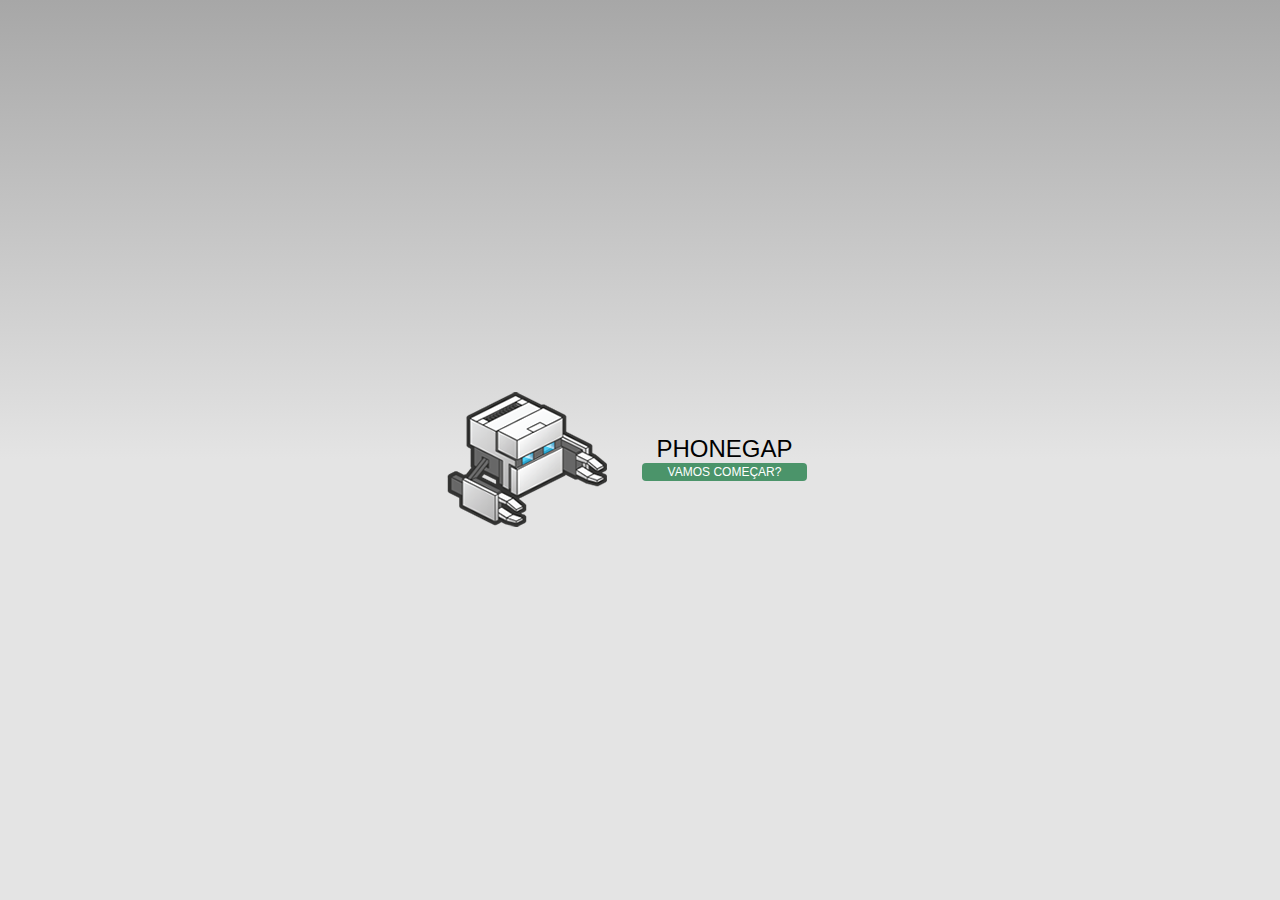
==== platforms/browser/www/index.html @ 71974177 "Versão Inicial" ====
<!DOCTYPE html>
<!--
    Copyright (c) 2012-2016 Adobe Systems Incorporated. All rights reserved.

    Licensed to the Apache Software Foundation (ASF) under one
    or more contributor license agreements.  See the NOTICE file
    distributed with this work for additional information
    regarding copyright ownership.  The ASF licenses this file
    to you under the Apache License, Version 2.0 (the
    "License"); you may not use this file except in compliance
    with the License.  You may obtain a copy of the License at

    http://www.apache.org/licenses/LICENSE-2.0

    Unless required by applicable law or agreed to in writing,
    software distributed under the License is distributed on an
    "AS IS" BASIS, WITHOUT WARRANTIES OR CONDITIONS OF ANY
     KIND, either express or implied.  See the License for the
    specific language governing permissions and limitations
    under the License.
-->
<html>

<head>
    <meta charset="utf-8" />
    <meta name="format-detection" content="telephone=no" />
    <meta name="msapplication-tap-highlight" content="no" />
    <meta name="viewport" content="user-scalable=no, initial-scale=1, maximum-scale=1, minimum-scale=1, width=device-width" />
    <!-- This is a wide open CSP declaration. To lock this down for production, see below. -->
    <meta http-equiv="Content-Security-Policy" content="default-src * 'unsafe-inline'; style-src 'self' 'unsafe-inline'; media-src *" />
    <!-- Good default declaration:
    * gap: is required only on iOS (when using UIWebView) and is needed for JS->native communication
    * https://ssl.gstatic.com is required only on Android and is needed for TalkBack to function properly
    * Disables use of eval() and inline scripts in order to mitigate risk of XSS vulnerabilities. To change this:
        * Enable inline JS: add 'unsafe-inline' to default-src
        * Enable eval(): add 'unsafe-eval' to default-src
    * Create your own at http://cspisawesome.com
    -->
    <!-- <meta http-equiv="Content-Security-Policy" content="default-src 'self' data: gap: 'unsafe-inline' https://ssl.gstatic.com; style-src 'self' 'unsafe-inline'; media-src *" /> -->

    <link rel="stylesheet" type="text/css" href="css/index.css" />
    <title>Hello World</title>
</head>

<body>
    <div class="app">
        <h1>PhoneGap</h1>
        <div id="deviceready" class="blink">
            <p class="event listening">Connecting to Device</p>
            <p class="event received">Vamos começar?</p>
        </div>
    </div>
    <script type="text/javascript" src="cordova.js"></script>
    <script type="text/javascript" src="js/index.js"></script>
    <script type="text/javascript">
        app.initialize();
    </script>
</body>

</html>
---- platforms/browser/www/css/index.css ----
/*
 * Licensed to the Apache Software Foundation (ASF) under one
 * or more contributor license agreements.  See the NOTICE file
 * distributed with this work for additional information
 * regarding copyright ownership.  The ASF licenses this file
 * to you under the Apache License, Version 2.0 (the
 * "License"); you may not use this file except in compliance
 * with the License.  You may obtain a copy of the License at
 *
 * http://www.apache.org/licenses/LICENSE-2.0
 *
 * Unless required by applicable law or agreed to in writing,
 * software distributed under the License is distributed on an
 * "AS IS" BASIS, WITHOUT WARRANTIES OR CONDITIONS OF ANY
 * KIND, either express or implied.  See the License for the
 * specific language governing permissions and limitations
 * under the License.
 */
* {
    -webkit-tap-highlight-color: rgba(0,0,0,0); /* make transparent link selection, adjust last value opacity 0 to 1.0 */
}

body {
    -webkit-touch-callout: none;                /* prevent callout to copy image, etc when tap to hold */
    -webkit-text-size-adjust: none;             /* prevent webkit from resizing text to fit */
    -webkit-user-select: none;                  /* prevent copy paste, to allow, change 'none' to 'text' */
    background-color:#E4E4E4;
    background-image:linear-gradient(top, #A7A7A7 0%, #E4E4E4 51%);
    background-image:-webkit-linear-gradient(top, #A7A7A7 0%, #E4E4E4 51%);
    background-image:-ms-linear-gradient(top, #A7A7A7 0%, #E4E4E4 51%);
    background-image:-webkit-gradient(
        linear,
        left top,
        left bottom,
        color-stop(0, #A7A7A7),
        color-stop(0.51, #E4E4E4)
    );
    background-attachment:fixed;
    font-family:'HelveticaNeue-Light', 'HelveticaNeue', Helvetica, Arial, sans-serif;
    font-size:12px;
    height:100%;
    margin:0px;
    padding:0px;
    text-transform:uppercase;
    width:100%;
}

/* Portrait layout (default) */
.app {
    background:url(../img/logo.png) no-repeat center top; /* 170px x 200px */
    position:absolute;             /* position in the center of the screen */
    left:50%;
    top:50%;
    height:50px;                   /* text area height */
    width:225px;                   /* text area width */
    text-align:center;
    padding:180px 0px 0px 0px;     /* image height is 200px (bottom 20px are overlapped with text) */
    margin:-115px 0px 0px -112px;  /* offset vertical: half of image height and text area height */
                                   /* offset horizontal: half of text area width */
}

/* Landscape layout (with min-width) */
@media screen and (min-aspect-ratio: 1/1) and (min-width:400px) {
    .app {
        background-position:left center;
        padding:75px 0px 75px 170px;  /* padding-top + padding-bottom + text area = image height */
        margin:-90px 0px 0px -198px;  /* offset vertical: half of image height */
                                      /* offset horizontal: half of image width and text area width */
    }
}

h1 {
    font-size:24px;
    font-weight:normal;
    margin:0px;
    overflow:visible;
    padding:0px;
    text-align:center;
}

.event {
    border-radius:4px;
    -webkit-border-radius:4px;
    color:#FFFFFF;
    font-size:12px;
    margin:0px 30px;
    padding:2px 0px;
}

.event.listening {
    background-color:#333333;
    display:block;
}

.event.received {
    background-color:#4B946A;
    display:none;
}

@keyframes fade {
    from { opacity: 1.0; }
    50% { opacity: 0.4; }
    to { opacity: 1.0; }
}
 
@-webkit-keyframes fade {
    from { opacity: 1.0; }
    50% { opacity: 0.4; }
    to { opacity: 1.0; }
}
 
.blink {
    animation:fade 3000ms infinite;
    -webkit-animation:fade 3000ms infinite;
}
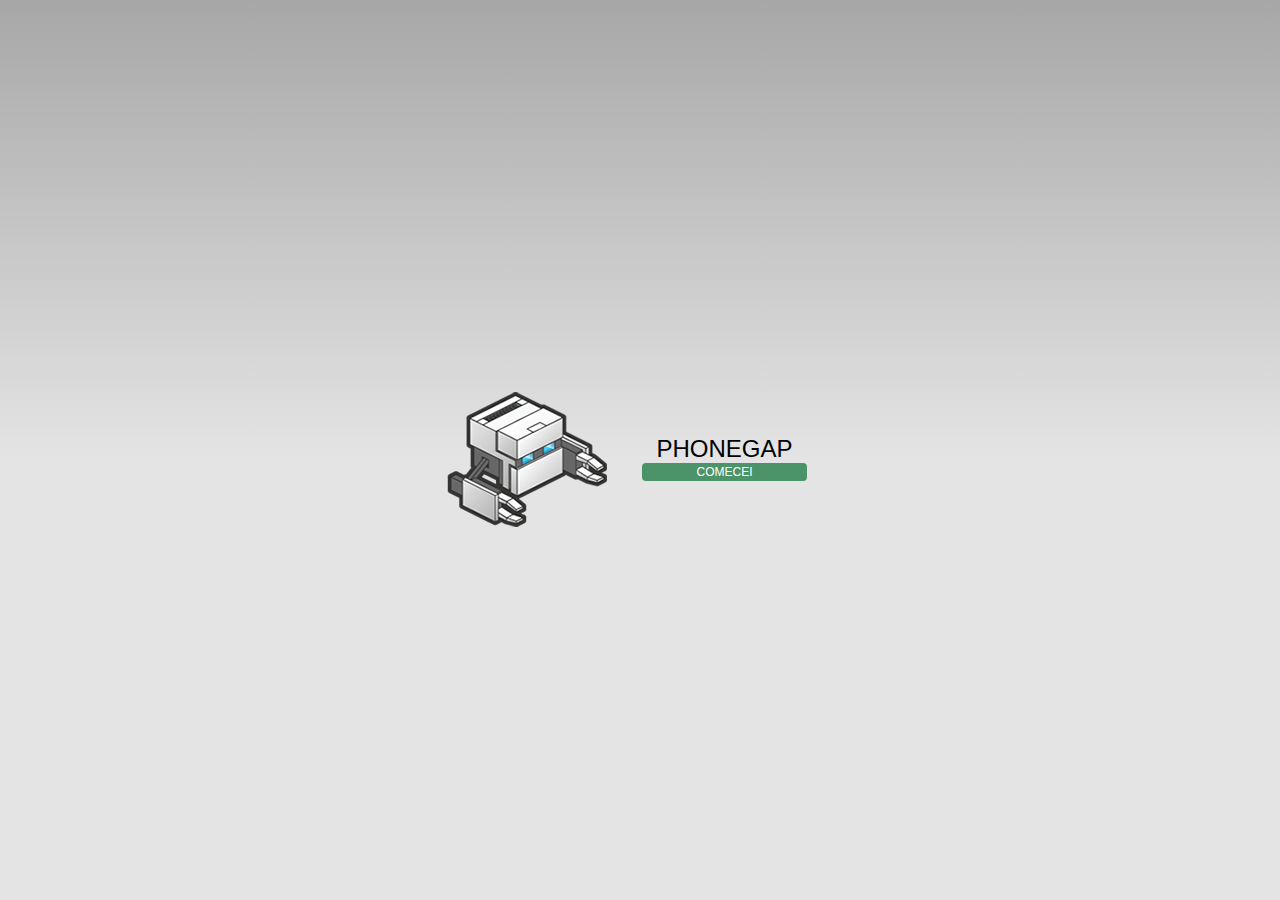
==== commit a6147fe0: "Revert "Initial commit"" ====
--- a/platforms/browser/www/index.html
+++ b/platforms/browser/www/index.html
@@ -47,7 +47,7 @@
         <h1>PhoneGap</h1>
         <div id="deviceready" class="blink">
             <p class="event listening">Connecting to Device</p>
-            <p class="event received">Vamos começar?</p>
+            <p class="event received">Comecei</p>
         </div>
     </div>
     <script type="text/javascript" src="cordova.js"></script>
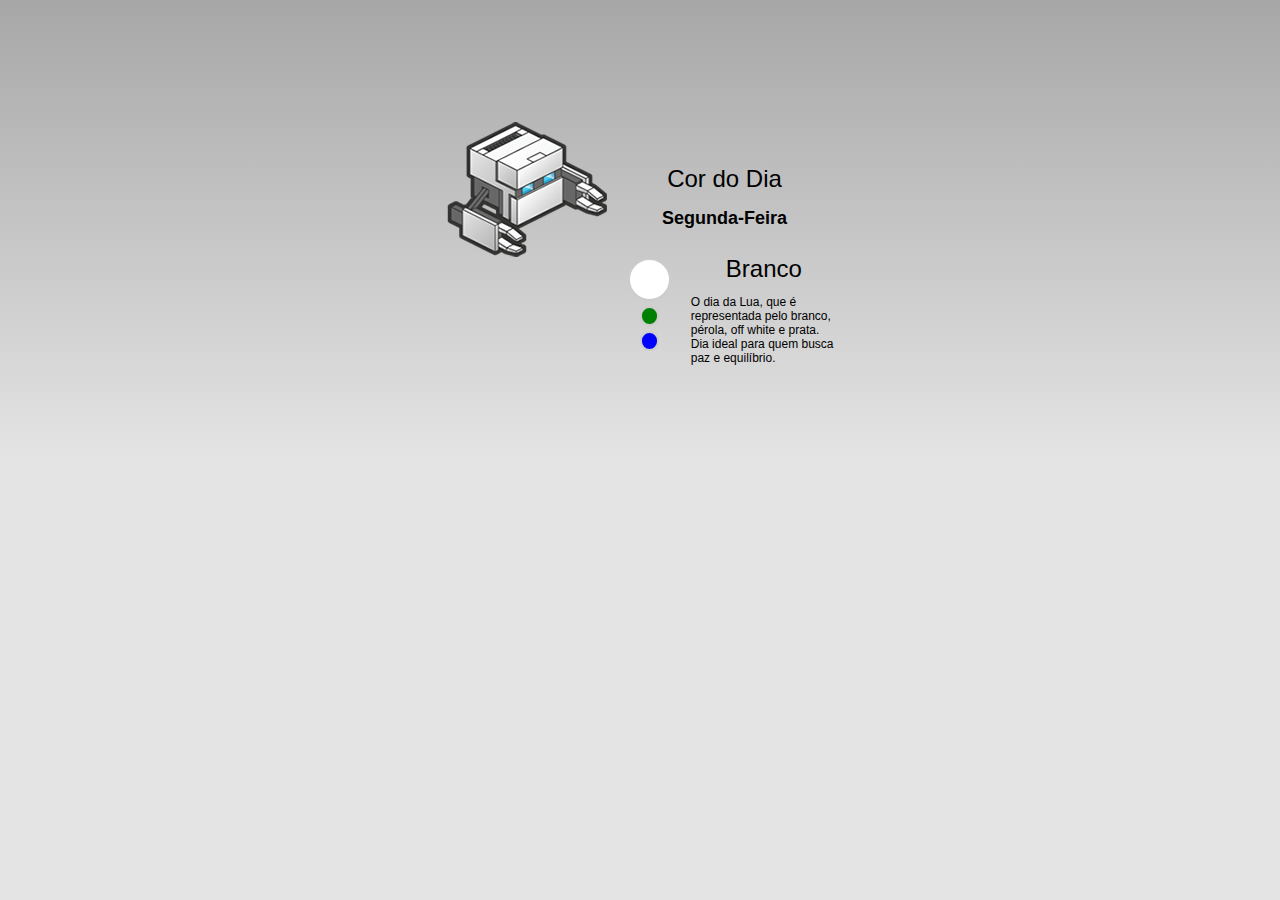
==== commit c701c85d: "Consumindo Dados" ====
--- a/platforms/browser/www/index.html
+++ b/platforms/browser/www/index.html
@@ -39,19 +39,34 @@
     <!-- <meta http-equiv="Content-Security-Policy" content="default-src 'self' data: gap: 'unsafe-inline' https://ssl.gstatic.com; style-src 'self' 'unsafe-inline'; media-src *" /> -->
 
     <link rel="stylesheet" type="text/css" href="css/index.css" />
-    <title>Hello World</title>
+    <title>Cor do Dia</title>
 </head>
 
 <body>
     <div class="app">
-        <h1>PhoneGap</h1>
-        <div id="deviceready" class="blink">
-            <p class="event listening">Connecting to Device</p>
-            <p class="event received">Comecei</p>
+        <h1>Cor do Dia</h1>
+
+        <div class="days">
+            
+                <h2>Segunda-Feira</h2>
+            
+            <div class="day">&nbsp;
+                <a href="#" onclick="ReadJson();"><div class="color"></div></a>
+                <a href="#"><div class="otherColor" style="background-color: green"></div></a>
+                <a href="#"><div class="otherColor" style="background-color: blue"></div></a>
+            </div>
+
+            <div class="description">
+                <h1>Branco</h1>
+                <p>O dia da Lua, que é representada pelo branco, pérola, off white e prata. Dia ideal para quem busca paz e equilíbrio.</p>
+            </div>
+
         </div>
     </div>
     <script type="text/javascript" src="cordova.js"></script>
     <script type="text/javascript" src="js/index.js"></script>
+    <script type="text/javascript" src="js/daycolor.js"></script>
+    <script type="text/javascript" src="js/jquery-1.8.3.min.js"></script>
     <script type="text/javascript">
         app.initialize();
     </script>
--- a/platforms/browser/www/css/index.css
+++ b/platforms/browser/www/css/index.css
@@ -41,7 +41,6 @@
     height:100%;
     margin:0px;
     padding:0px;
-    text-transform:uppercase;
     width:100%;
 }
 
@@ -50,7 +49,7 @@
     background:url(../img/logo.png) no-repeat center top; /* 170px x 200px */
     position:absolute;             /* position in the center of the screen */
     left:50%;
-    top:50%;
+    top:20%;
     height:50px;                   /* text area height */
     width:225px;                   /* text area width */
     text-align:center;
@@ -58,6 +57,48 @@
     margin:-115px 0px 0px -112px;  /* offset vertical: half of image height and text area height */
                                    /* offset horizontal: half of text area width */
 }
+
+.app .day {
+    width: 35%;
+    float: left;
+}
+
+.app .color {
+    left: 20%;
+    position: relative;
+    background:white;
+    width:50%;
+    height: 0;
+    padding-bottom: 50%;
+    border-radius:50%;
+    -moz-border-radius:50%;
+    -webkit-border-radius:50%;
+    border:solid 2px #ccc;
+}
+
+.app .otherColor {
+    left: 35%;
+    position: relative;
+    background:white;
+    width:20%;
+    height: 0;
+    padding-bottom: 20%;
+    vertical-align:middle;
+    text-align:center;
+    border-radius:50%;
+    -moz-border-radius:50%;
+    -webkit-border-radius:50%;
+    border:solid 2px #ccc;
+    margin: 5px 0px; 
+}
+
+.app .description {
+    margin-top: 5%;
+    float: right;
+    width: 65%;
+    text-align: left;
+}
+
 
 /* Landscape layout (with min-width) */
 @media screen and (min-aspect-ratio: 1/1) and (min-width:400px) {
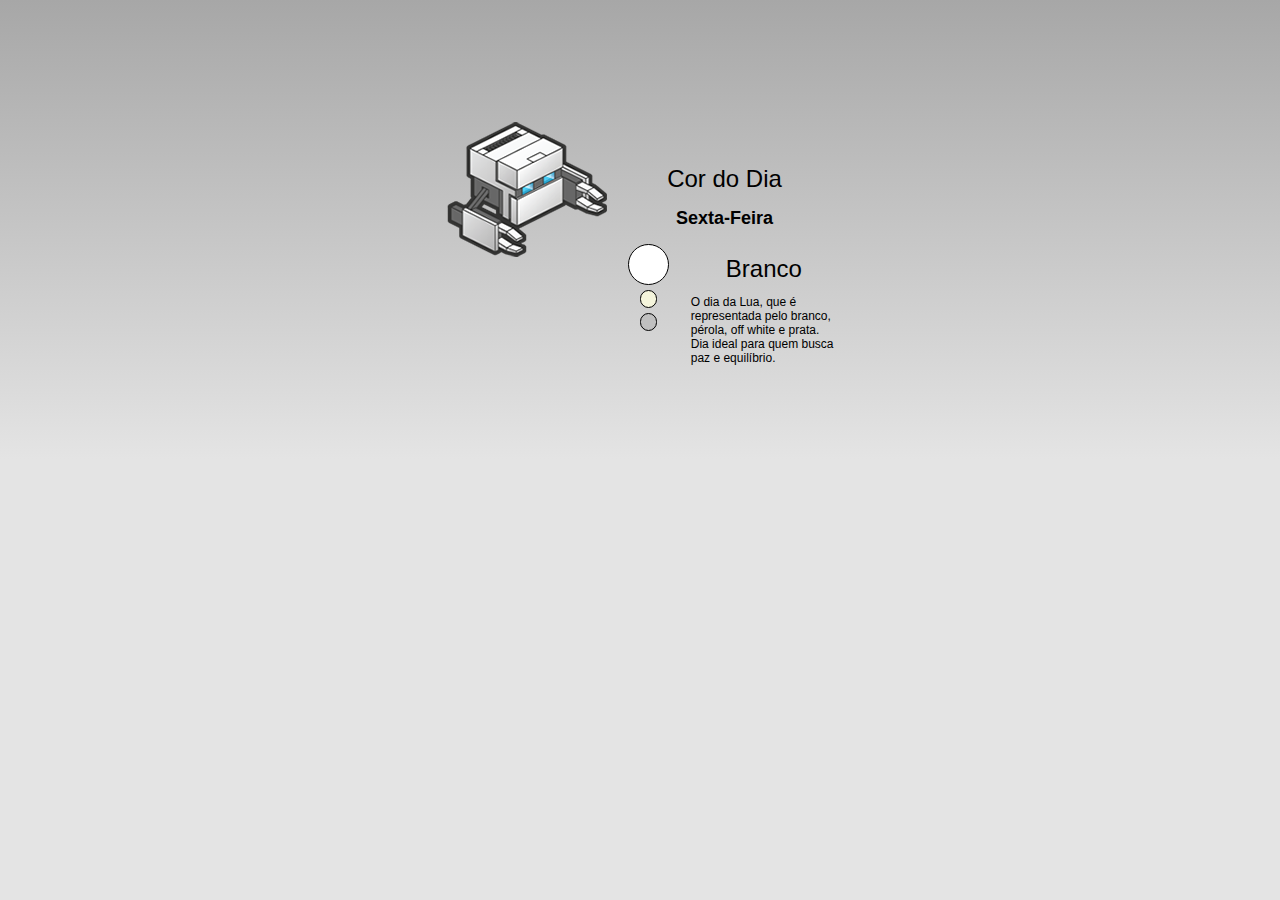
==== commit 4e12855c: "Final da implementação" ====
--- a/platforms/browser/www/index.html
+++ b/platforms/browser/www/index.html
@@ -45,30 +45,18 @@
 <body>
     <div class="app">
         <h1>Cor do Dia</h1>
+        <div class="days"></div>
+        <div class="day"></div>
+        <div class="description"></div>
+    </div>
 
-        <div class="days">
-            
-                <h2>Segunda-Feira</h2>
-            
-            <div class="day">&nbsp;
-                <a href="#" onclick="ReadJson();"><div class="color"></div></a>
-                <a href="#"><div class="otherColor" style="background-color: green"></div></a>
-                <a href="#"><div class="otherColor" style="background-color: blue"></div></a>
-            </div>
-
-            <div class="description">
-                <h1>Branco</h1>
-                <p>O dia da Lua, que é representada pelo branco, pérola, off white e prata. Dia ideal para quem busca paz e equilíbrio.</p>
-            </div>
-
-        </div>
-    </div>
     <script type="text/javascript" src="cordova.js"></script>
     <script type="text/javascript" src="js/index.js"></script>
     <script type="text/javascript" src="js/daycolor.js"></script>
     <script type="text/javascript" src="js/jquery-1.8.3.min.js"></script>
     <script type="text/javascript">
         app.initialize();
+        ReadJson();
     </script>
 </body>
 
--- a/platforms/browser/www/css/index.css
+++ b/platforms/browser/www/css/index.css
@@ -61,6 +61,7 @@
 .app .day {
     width: 35%;
     float: left;
+    clear: both;
 }
 
 .app .color {
@@ -73,7 +74,7 @@
     border-radius:50%;
     -moz-border-radius:50%;
     -webkit-border-radius:50%;
-    border:solid 2px #ccc;
+    border:solid 1px #000;
 }
 
 .app .otherColor {
@@ -88,7 +89,7 @@
     border-radius:50%;
     -moz-border-radius:50%;
     -webkit-border-radius:50%;
-    border:solid 2px #ccc;
+    border:solid 1px #000;
     margin: 5px 0px; 
 }
 
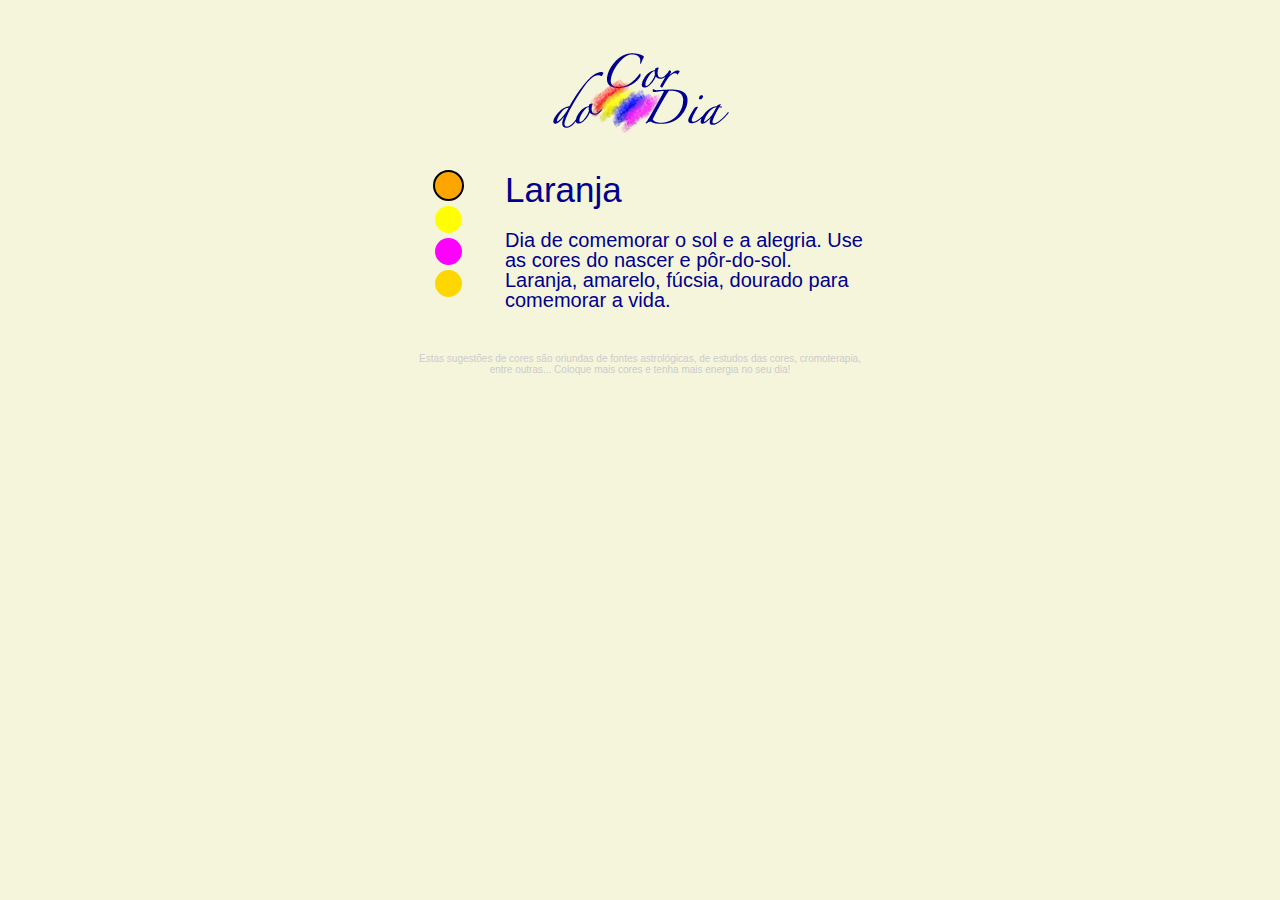
==== commit 7ad4d54a: "Layout" ====
--- a/platforms/browser/www/index.html
+++ b/platforms/browser/www/index.html
@@ -44,10 +44,12 @@
 
 <body>
     <div class="app">
-        <h1>Cor do Dia</h1>
         <div class="days"></div>
         <div class="day"></div>
         <div class="description"></div>
+        <div class="footer">
+            <span>Estas sugestões de cores são oriundas de fontes astrológicas, de estudos das cores, cromoterapia, entre outras... Coloque mais cores e tenha mais energia no seu dia!</span>
+        </div>
     </div>
 
     <script type="text/javascript" src="cordova.js"></script>
--- a/platforms/browser/www/css/index.css
+++ b/platforms/browser/www/css/index.css
@@ -24,19 +24,20 @@
     -webkit-touch-callout: none;                /* prevent callout to copy image, etc when tap to hold */
     -webkit-text-size-adjust: none;             /* prevent webkit from resizing text to fit */
     -webkit-user-select: none;                  /* prevent copy paste, to allow, change 'none' to 'text' */
-    background-color:#E4E4E4;
-    background-image:linear-gradient(top, #A7A7A7 0%, #E4E4E4 51%);
-    background-image:-webkit-linear-gradient(top, #A7A7A7 0%, #E4E4E4 51%);
-    background-image:-ms-linear-gradient(top, #A7A7A7 0%, #E4E4E4 51%);
+    background-color:#f5f5dc;
+    background-image:linear-gradient(top, #f5f5dc 0%, #f5f5dc 51%);
+    background-image:-webkit-linear-gradient(top, #f5f5dc 0%, #f5f5dc 51%);
+    background-image:-ms-linear-gradient(top, #f5f5dc 0%, #f5f5dc 51%);
     background-image:-webkit-gradient(
         linear,
         left top,
         left bottom,
-        color-stop(0, #A7A7A7),
-        color-stop(0.51, #E4E4E4)
+        color-stop(0, #f5f5dc),
+        color-stop(0.51, #f5f5dc)
     );
     background-attachment:fixed;
-    font-family:'HelveticaNeue-Light', 'HelveticaNeue', Helvetica, Arial, sans-serif;
+    font-family:'SignPainter', 'HelveticaNeue', Helvetica, Arial, sans-serif;
+    color:#00008C;
     font-size:12px;
     height:100%;
     margin:0px;
@@ -49,11 +50,11 @@
     background:url(../img/logo.png) no-repeat center top; /* 170px x 200px */
     position:absolute;             /* position in the center of the screen */
     left:50%;
-    top:20%;
+    top:30%;
     height:50px;                   /* text area height */
     width:225px;                   /* text area width */
     text-align:center;
-    padding:180px 0px 0px 0px;     /* image height is 200px (bottom 20px are overlapped with text) */
+    padding:140px 0px 0px 0px;     /* image height is 200px (bottom 20px are overlapped with text) */
     margin:-115px 0px 0px -112px;  /* offset vertical: half of image height and text area height */
                                    /* offset horizontal: half of text area width */
 }
@@ -68,56 +69,100 @@
     left: 20%;
     position: relative;
     background:white;
-    width:50%;
+    width:40%;
     height: 0;
-    padding-bottom: 50%;
+    padding-bottom: 40%;
     border-radius:50%;
     -moz-border-radius:50%;
     -webkit-border-radius:50%;
-    border:solid 1px #000;
 }
 
 .app .otherColor {
-    left: 35%;
+    left: 22%;
     position: relative;
     background:white;
-    width:20%;
+    width:40%;
     height: 0;
-    padding-bottom: 20%;
+    padding-bottom: 40%;
     vertical-align:middle;
     text-align:center;
     border-radius:50%;
     -moz-border-radius:50%;
     -webkit-border-radius:50%;
-    border:solid 1px #000;
     margin: 5px 0px; 
 }
 
 .app .description {
-    margin-top: 5%;
     float: right;
     width: 65%;
     text-align: left;
 }
 
+.app .footer {
+    float: left;
+    margin-top: 20%;
+    text-align: center;
+    font-size: 10px;
+    color: #ccc;
+}
+
 
 /* Landscape layout (with min-width) */
 @media screen and (min-aspect-ratio: 1/1) and (min-width:400px) {
     .app {
-        background-position:left center;
-        padding:75px 0px 75px 170px;  /* padding-top + padding-bottom + text area = image height */
-        margin:-90px 0px 0px -198px;  /* offset vertical: half of image height */
+        top:5%;
+        clear: both;
+        background-position:center center;
+        height:50px;                   /* text area height */
+        width:450px;                   /* text area width */
+        text-align:center;
+        padding:280px 0px 75px 0px;  /* padding-top + padding-bottom + text area = image height */
+        margin:-155px 0px 0px -225px;  /* offset vertical: half of image height */
                                       /* offset horizontal: half of image width and text area width */
     }
+
+    .app .color, .app .otherColor {
+        width:30%;
+        height: 0;
+        padding-bottom: 30%;
+        border-radius:50%;
+        -moz-border-radius:50%;
+        -webkit-border-radius:50%;
+    }
+
+    .app .footer {
+        margin-top: 5%;
+    }
+
+    .app .day {
+        width: 20%;
+    }
+
+    .app .description {
+        width: 80%;
+    }
+
+    h1 {
+        text-align: left;
+    }
 }
 
 h1 {
-    font-size:24px;
+    font-size:35px;
     font-weight:normal;
     margin:0px;
     overflow:visible;
     padding:0px;
-    text-align:center;
+}
+
+p {
+    line-height: 20px;
+    font-size: 20px;
+}
+
+span {
+    font-family:Helvetica, Arial, sans-serif;
+    font-size: 10px;
 }
 
 .event {
